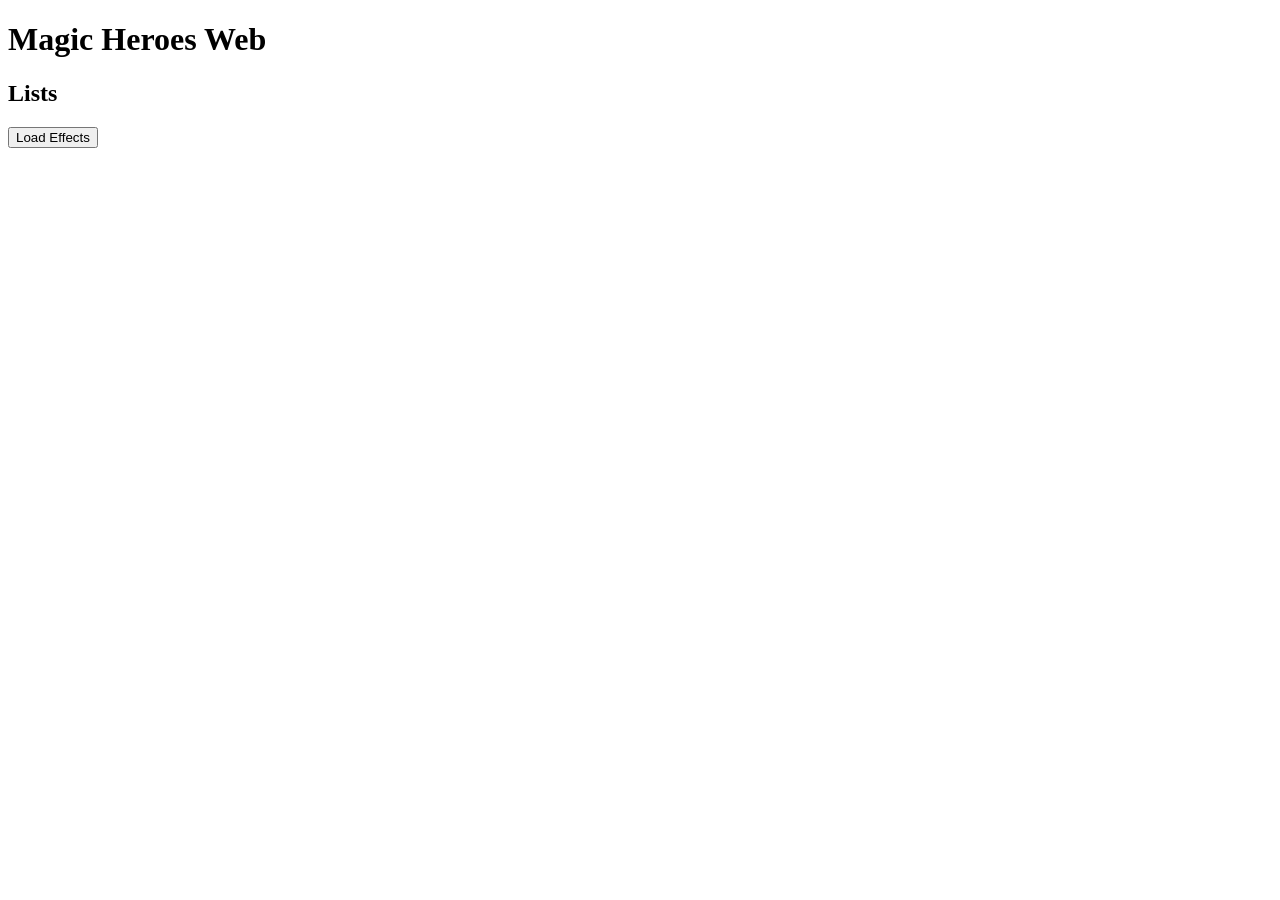
==== templates/index.html @ 02ecfa9f "index.html also fixed app.py and app.js" ====
<!DOCTYPE html>
<html lang="en">
<head>
  <meta charset="UTF-8">
  <meta name="viewport" content="width=device-width, initial-scale=1.0">
  <title>Magic Heroes Web</title>
</head>
<body>
  <h1>Magic Heroes Web</h1>

  <div>
    <h2>Lists</h2>
    <button id="loadEffects">Load Effects</button>
  </div>

  <div id="results"></div>
  <script src="{{ url_for('static', filename='app.js') }}"></script>
</body>
</html>
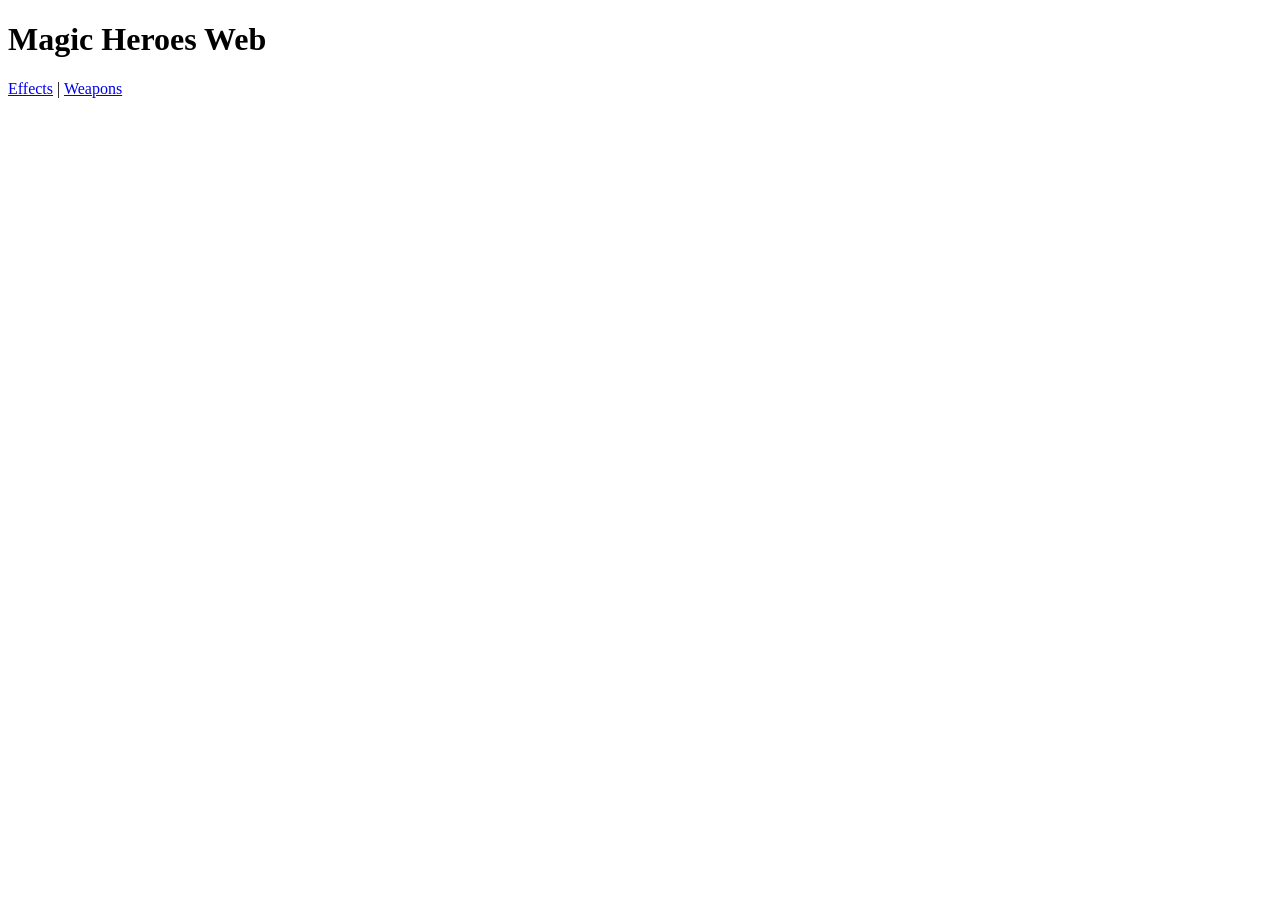
==== commit 9c303972: "fixed header links" ====
--- a/templates/index.html
+++ b/templates/index.html
@@ -6,14 +6,11 @@
   <title>Magic Heroes Web</title>
 </head>
 <body>
-  <h1>Magic Heroes Web</h1>
-
-  <div>
-    <h2>Lists</h2>
-    <button id="loadEffects">Load Effects</button>
-  </div>
-
-  <div id="results"></div>
-  <script src="{{ url_for('static', filename='app.js') }}"></script>
+  <header>
+    <h1>Magic Heroes Web</h1>
+    <nav>
+      <a href="/effects">Effects</a> |
+      <a href="/weapons">Weapons</a>
+  </header>
 </body>
 </html>
